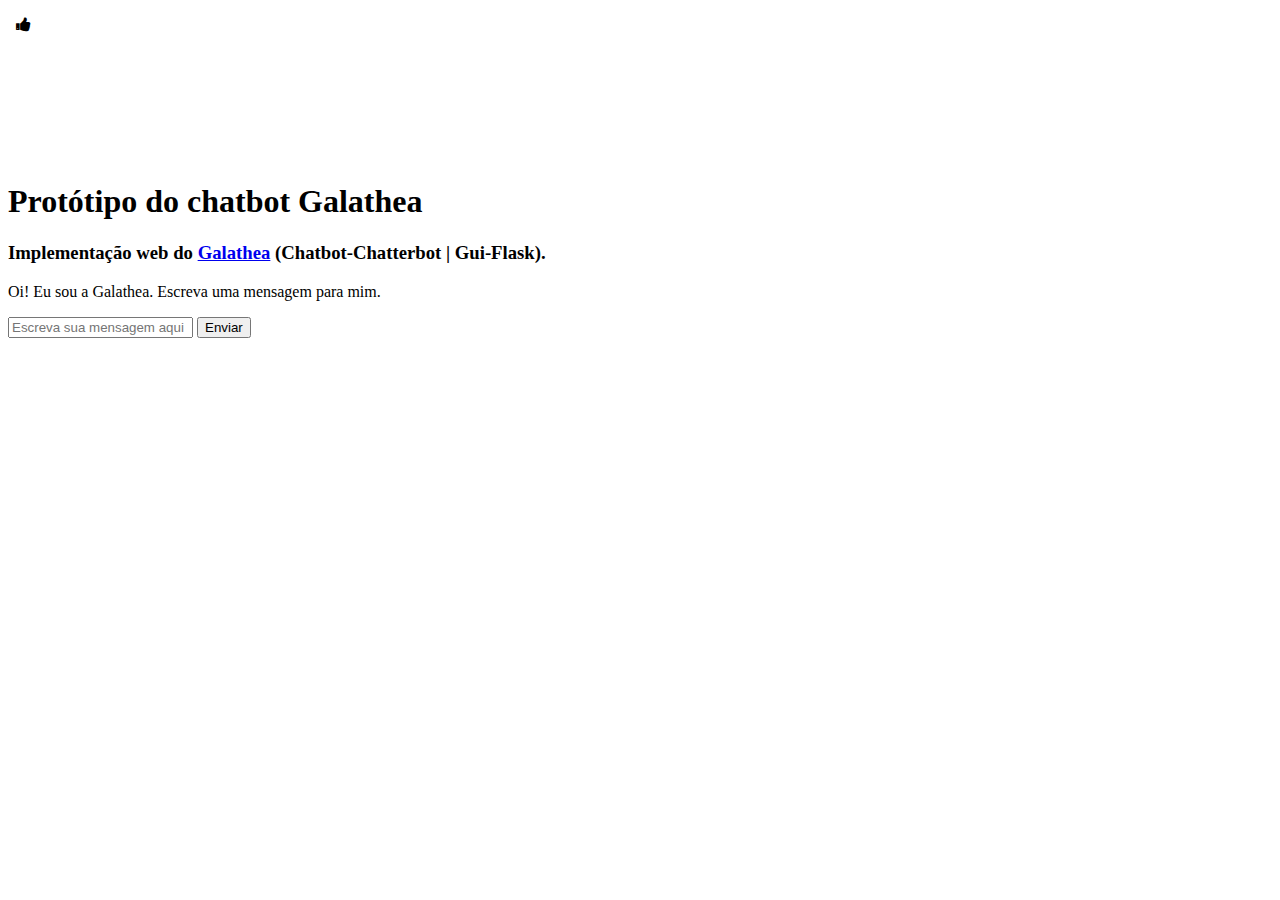
==== templates/index.html @ 755d5dc5 "Adding webiste html templates" ====
<!DOCTYPE html>
<html>
  <head>
    <link rel="stylesheet" type="text/css" href="static/style.css">
    <script src="https://ajax.googleapis.com/ajax/libs/jquery/3.2.1/jquery.min.js"></script>
  </head>
  <body>
    <div>
    <iframe src="thumbs.html" name="thumbsup" allowTransparency="true" scrolling="no" frameborder="0" >
    </iframe>
  </div>

  <div id="gradient">
    <h1>Protótipo do chatbot Galathea</h1>
    <h3>Implementação web do <a href="https://github.com/brunodpoliveira/chatbot_online">Galathea</a> (Chatbot-Chatterbot | Gui-Flask).</h3>
    <div>
      <div id="chatbox">
        <p class="botText"><span>Oi! Eu sou a Galathea. Escreva uma mensagem para mim.</span></p>
      </div>
      <div id="userInput">
        <input id="textInput" type="text" name="msg" placeholder="Escreva sua mensagem aqui">
        <input id="buttonInput" type="submit" value="Enviar">
      </div>
      <script>
        function getBotResponse()
        {
          var rawText = $("#textInput").val();
          var userHtml = '<p class="userText"><span>' + rawText + '</span></p>';
          $("#textInput").val("");
          $("#chatbox").append(userHtml);
          document.getElementById('userInput').scrollIntoView({block: 'start', behavior: 'smooth'});
          $.get("/get", { msg: rawText }).done(function(data)
          {
            var botHtml = '<p class="botText"><span>' + data + <div> <a href="thumbs.html" target="targetframe">Link to Page 3</a>
</div> + '</span></p>';
            $("#chatbox").append(botHtml);
            document.getElementById('userInput').scrollIntoView({block: 'start', behavior: 'smooth'});
          });
        }
        $("#textInput").keypress(function(e)
        {
            if ((e.which == 13) && document.getElementById("textInput").value != "" )
            {
                getBotResponse();
            }
        });
        $("#buttonInput").click(function()
        {
            if (document.getElementById("textInput").value != "")
            {
                getBotResponse();
            }
        })
      </script>
    </div>
</div>
</body>
</html>
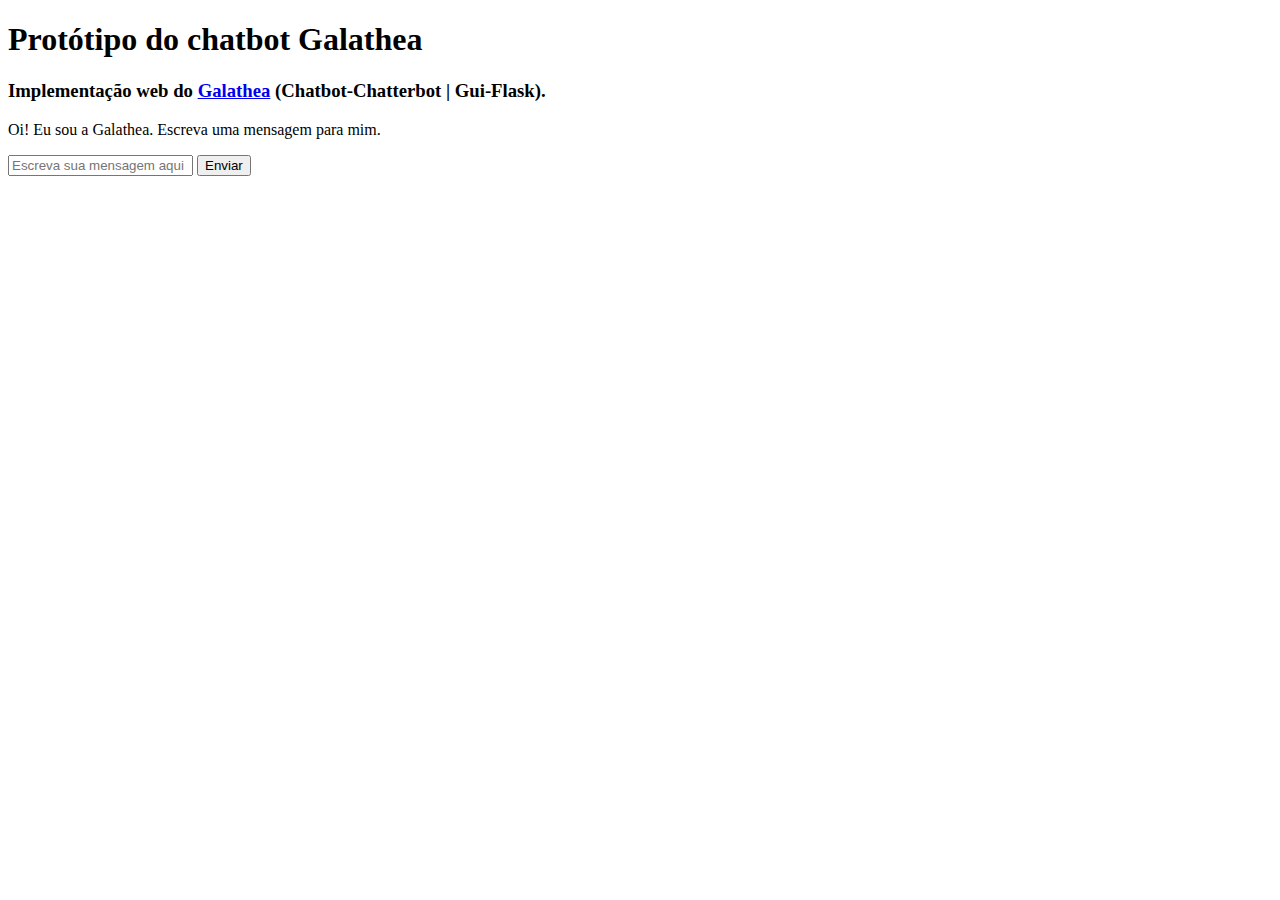
==== commit fd42be74: "remove unused thumbs.html and fix env var in app" ====
--- a/templates/index.html
+++ b/templates/index.html
@@ -5,14 +5,9 @@
     <script src="https://ajax.googleapis.com/ajax/libs/jquery/3.2.1/jquery.min.js"></script>
   </head>
   <body>
-    <div>
-    <iframe src="thumbs.html" name="thumbsup" allowTransparency="true" scrolling="no" frameborder="0" >
-    </iframe>
-  </div>
-
   <div id="gradient">
     <h1>Protótipo do chatbot Galathea</h1>
-    <h3>Implementação web do <a href="https://github.com/brunodpoliveira/chatbot_online">Galathea</a> (Chatbot-Chatterbot | Gui-Flask).</h3>
+    <h3>Implementação web do <a href="https://github.com/brunodpoliveira/galathea_mvp">Galathea</a> (Chatbot-Chatterbot | Gui-Flask).</h3>
     <div>
       <div id="chatbox">
         <p class="botText"><span>Oi! Eu sou a Galathea. Escreva uma mensagem para mim.</span></p>
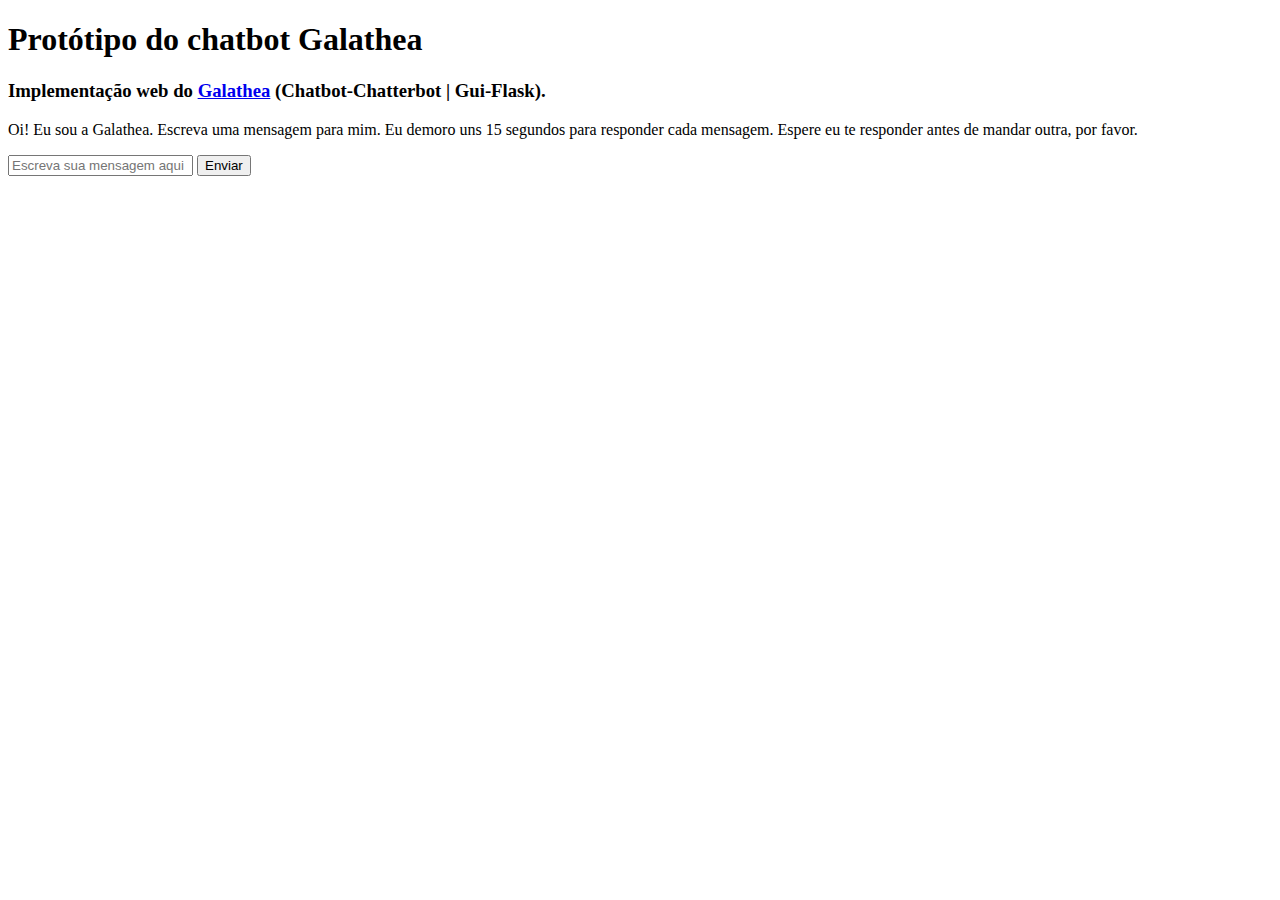
==== commit ff2bba50: "Alter website, change req to spacy lg" ====
--- a/templates/index.html
+++ b/templates/index.html
@@ -10,7 +10,8 @@
     <h3>Implementação web do <a href="https://github.com/brunodpoliveira/galathea_mvp">Galathea</a> (Chatbot-Chatterbot | Gui-Flask).</h3>
     <div>
       <div id="chatbox">
-        <p class="botText"><span>Oi! Eu sou a Galathea. Escreva uma mensagem para mim.</span></p>
+        <p class="botText"><span>Oi! Eu sou a Galathea. Escreva uma mensagem para mim. Eu demoro uns 15 segundos
+        para responder cada mensagem. Espere eu te responder antes de mandar outra, por favor.</span></p>
       </div>
       <div id="userInput">
         <input id="textInput" type="text" name="msg" placeholder="Escreva sua mensagem aqui">
@@ -26,8 +27,7 @@
           document.getElementById('userInput').scrollIntoView({block: 'start', behavior: 'smooth'});
           $.get("/get", { msg: rawText }).done(function(data)
           {
-            var botHtml = '<p class="botText"><span>' + data + <div> <a href="thumbs.html" target="targetframe">Link to Page 3</a>
-</div> + '</span></p>';
+            var botHtml = '<p class="botText"><span>' + data + '</span></p>';
             $("#chatbox").append(botHtml);
             document.getElementById('userInput').scrollIntoView({block: 'start', behavior: 'smooth'});
           });
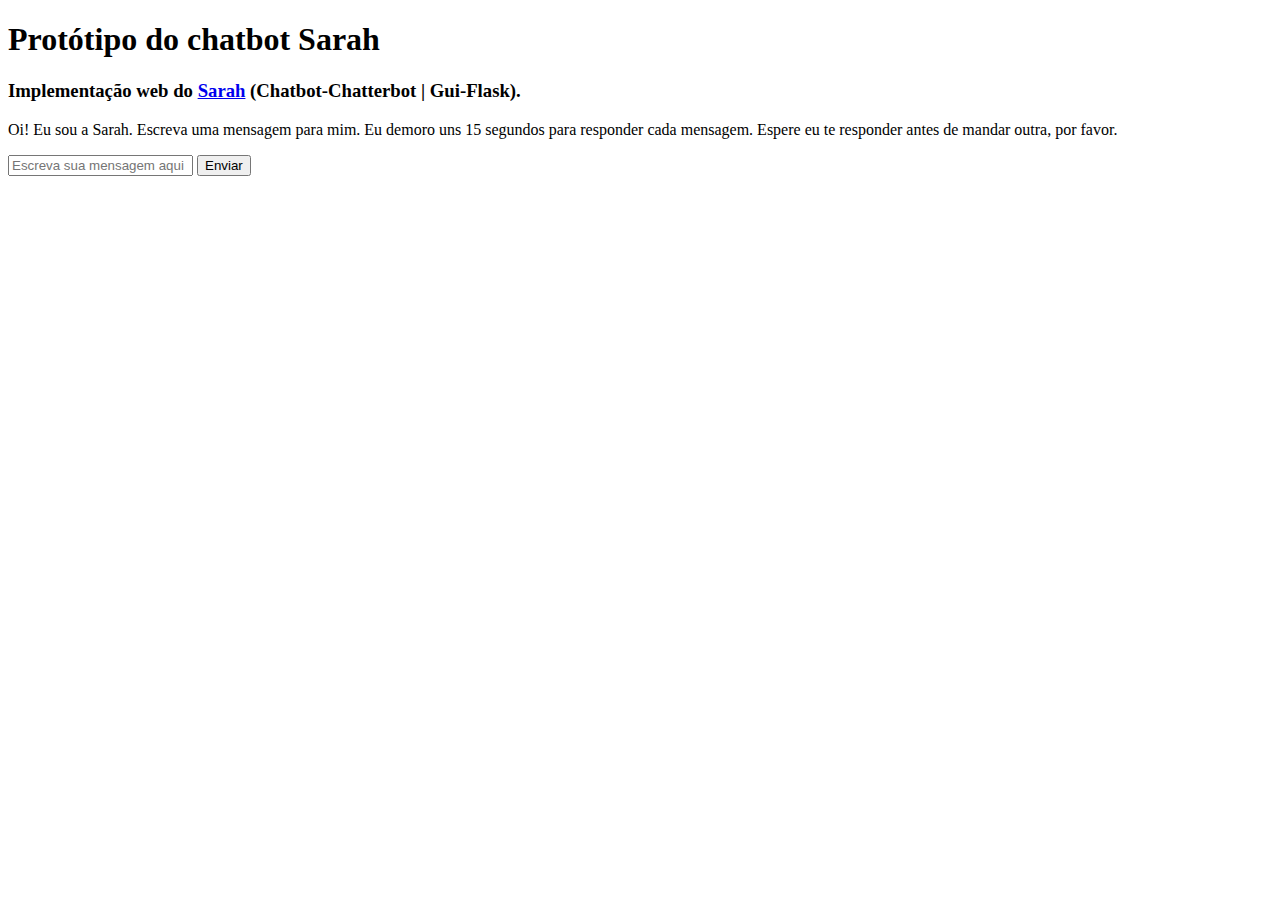
==== commit ee1970e6: "Rebranding + Deletando arquivos não usados" ====
--- a/templates/index.html
+++ b/templates/index.html
@@ -6,11 +6,11 @@
   </head>
   <body>
   <div id="gradient">
-    <h1>Protótipo do chatbot Galathea</h1>
-    <h3>Implementação web do <a href="https://github.com/brunodpoliveira/galathea_mvp">Galathea</a> (Chatbot-Chatterbot | Gui-Flask).</h3>
+    <h1>Protótipo do chatbot Sarah</h1>
+    <h3>Implementação web do <a href="https://github.com/brunodpoliveira/galathea_mvp">Sarah</a> (Chatbot-Chatterbot | Gui-Flask).</h3>
     <div>
       <div id="chatbox">
-        <p class="botText"><span>Oi! Eu sou a Galathea. Escreva uma mensagem para mim. Eu demoro uns 15 segundos
+        <p class="botText"><span>Oi! Eu sou a Sarah. Escreva uma mensagem para mim. Eu demoro uns 15 segundos
         para responder cada mensagem. Espere eu te responder antes de mandar outra, por favor.</span></p>
       </div>
       <div id="userInput">
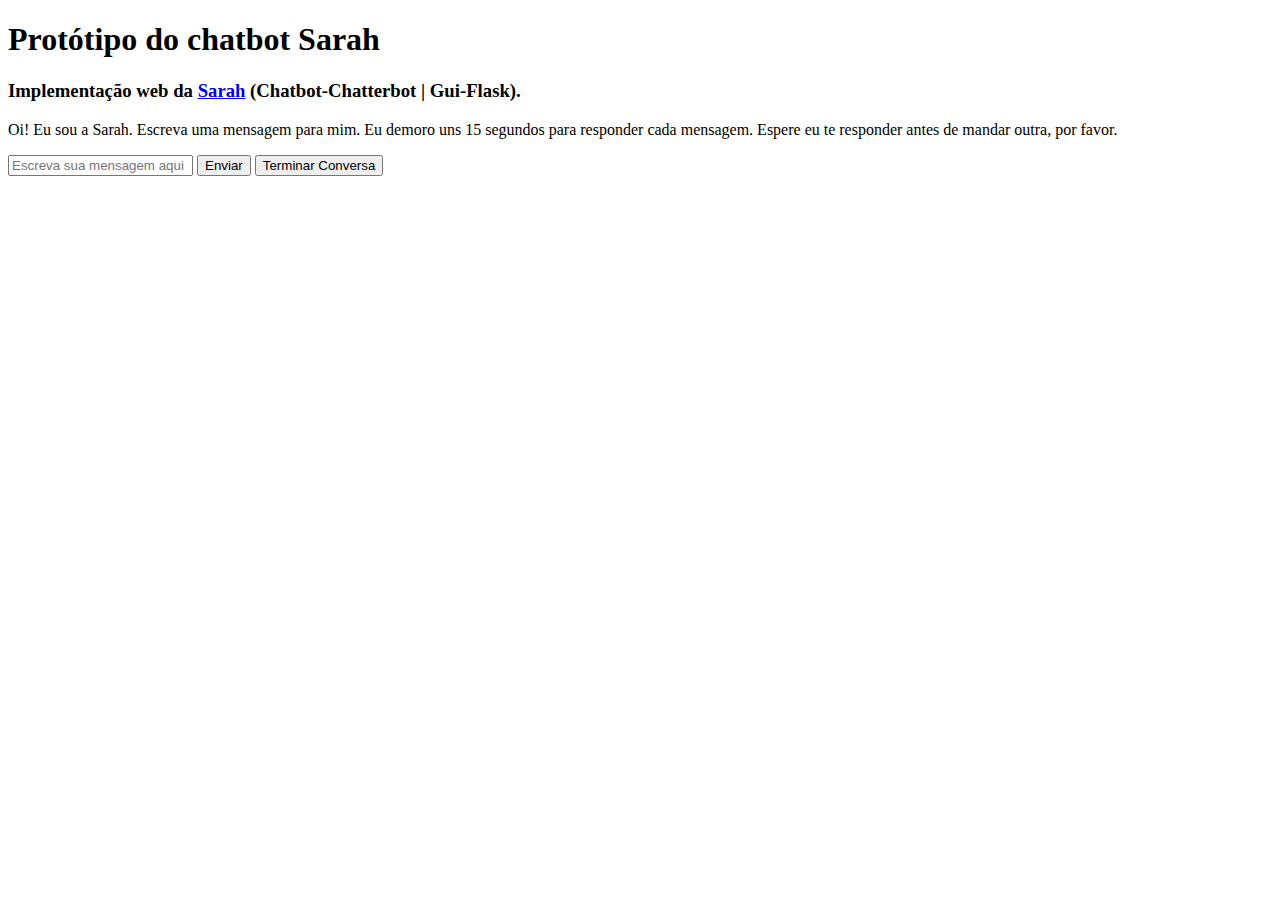
==== commit 87967f24: "Adicionando botão de terminar conversa,limpando database" ====
--- a/templates/index.html
+++ b/templates/index.html
@@ -7,7 +7,7 @@
   <body>
   <div id="gradient">
     <h1>Protótipo do chatbot Sarah</h1>
-    <h3>Implementação web do <a href="https://github.com/brunodpoliveira/galathea_mvp">Sarah</a> (Chatbot-Chatterbot | Gui-Flask).</h3>
+    <h3>Implementação web da <a href="https://github.com/brunodpoliveira/galathea_mvp">Sarah</a> (Chatbot-Chatterbot | Gui-Flask).</h3>
     <div>
       <div id="chatbox">
         <p class="botText"><span>Oi! Eu sou a Sarah. Escreva uma mensagem para mim. Eu demoro uns 15 segundos
@@ -16,6 +16,9 @@
       <div id="userInput">
         <input id="textInput" type="text" name="msg" placeholder="Escreva sua mensagem aqui">
         <input id="buttonInput" type="submit" value="Enviar">
+          <button onclick="window.location.href='https://forms.gle/1L7PrQGKcoFyXJjw8';">
+              Terminar Conversa
+          </button>
       </div>
       <script>
         function getBotResponse()
